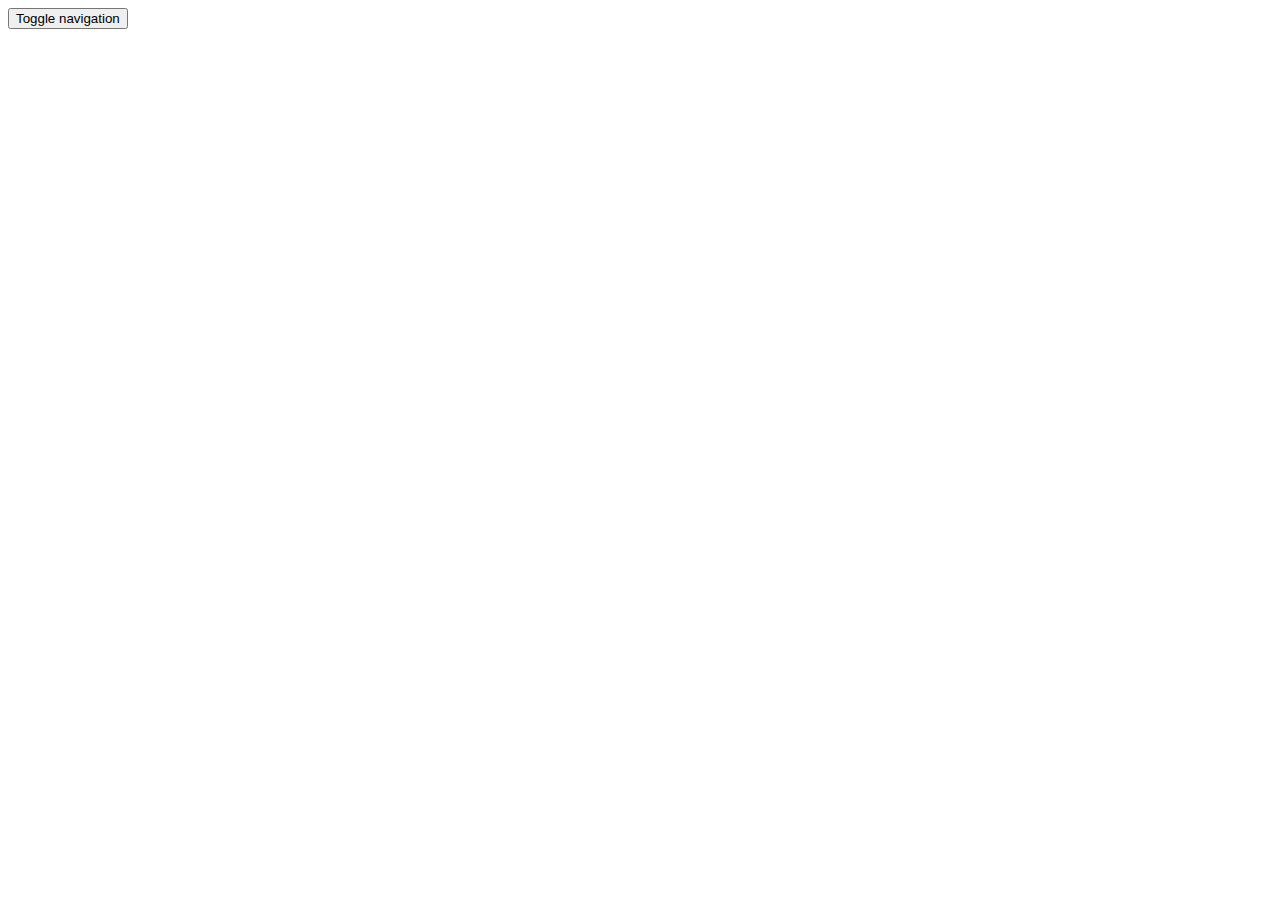
==== index.html @ d064c9ff "added navbar" ====
<!doctype html>
<head>
    <meta charset="utf-8">
    <meta http-equiv="X-UA-Compatible" content="IE=edge">
    <meta name="viewport" content="width=device-width, initial-scale=1">
    <title>Home</title>
    <!-- Bootstrap -->
    <link href="css/bootstrap.min.css" rel="stylesheet">

    <!-- HTML5 Shim and Respond.js IE8 support of HTML5 elements and media queries -->
    <!-- WARNING: Respond.js doesn't work if you view the page via file:// -->
    <!--[if lt IE 9]>
      <script src="https://oss.maxcdn.com/libs/html5shiv/3.7.0/html5shiv.js"></script>
      <script src="https://oss.maxcdn.com/libs/respond.js/1.4.2/respond.min.js"></script>
    <![endif]-->
  </head>
  <body>
<nav>
<div class="navbar navbar-inverse navbar-fixed-top" role="navigation">
	<div class="container">
		<div class="navbar-header">
			<button type="button" class="navbar-toggle" data-toggle="collapse" data-target=".navbar-collapse">
				<span class="sr-only">Toggle navigation</span>
			</button>
		</div>
	</div>
</div>
</ul>
</nav>



    <!-- jQuery (necessary for Bootstrap's JavaScript plugins) -->
    <script src="https://ajax.googleapis.com/ajax/libs/jquery/1.11.0/jquery.min.js"></script>
    <!-- Include all compiled plugins (below), or include individual files as needed -->
    <script src="js/bootstrap.min.js"></script>
  </body>
</html>
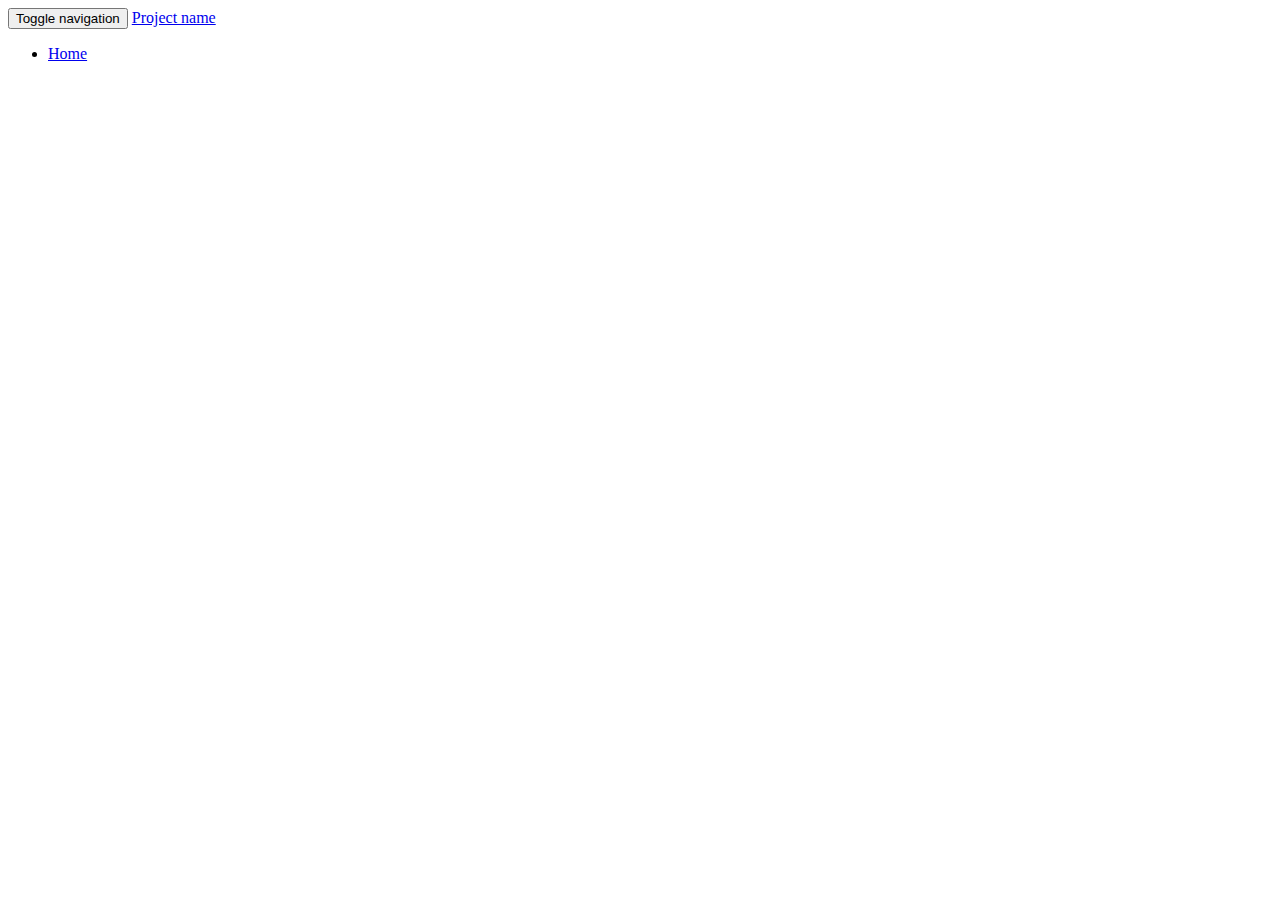
==== commit c01c1b82: "nav bar with buttons" ====
--- a/index.html
+++ b/index.html
@@ -15,19 +15,26 @@
     <![endif]-->
   </head>
   <body>
-<nav>
-<div class="navbar navbar-inverse navbar-fixed-top" role="navigation">
-	<div class="container">
-		<div class="navbar-header">
-			<button type="button" class="navbar-toggle" data-toggle="collapse" data-target=".navbar-collapse">
-				<span class="sr-only">Toggle navigation</span>
-			</button>
-		</div>
-	</div>
-</div>
-</ul>
-</nav>
-
+   <div class="navbar navbar-inverse navbar-fixed-top" role="navigation">
+      <div class="container">
+        <div class="navbar-header">
+          <button type="button" class="navbar-toggle" data-toggle="collapse" data-target=".navbar-collapse">
+            <span class="sr-only">Toggle navigation</span>
+            <span class="icon-bar"></span>
+            <span class="icon-bar"></span>
+            <span class="icon-bar"></span>
+          </button>
+          <a class="navbar-brand" href="#">Project name</a>
+        </div>
+        <div class="collapse navbar-collapse">
+          <ul class="nav navbar-nav">
+            <li class="active"><a href="#">Home</a></li>
+            <!--<li><a href="#about">About</a></li>
+            <li><a href="#contact">Contact</a></li>-->
+          </ul>
+        </div><!--/.nav-collapse -->
+      </div>
+    </div>
 
 
     <!-- jQuery (necessary for Bootstrap's JavaScript plugins) -->
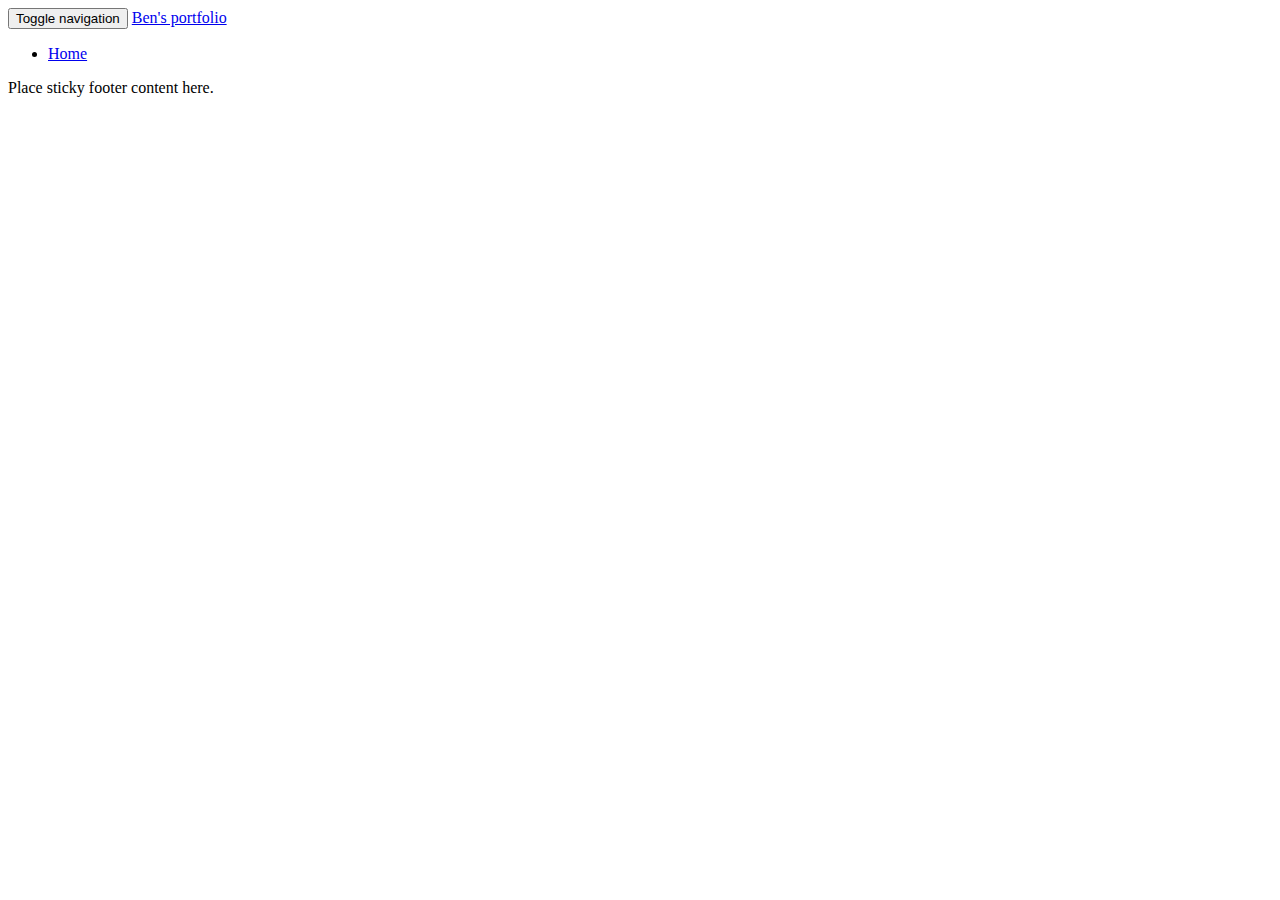
==== commit 43cf34f2: "added footer" ====
--- a/index.html
+++ b/index.html
@@ -24,7 +24,7 @@
             <span class="icon-bar"></span>
             <span class="icon-bar"></span>
           </button>
-          <a class="navbar-brand" href="#">Project name</a>
+          <a class="navbar-brand" href="#">Ben's portfolio</a>
         </div>
         <div class="collapse navbar-collapse">
           <ul class="nav navbar-nav">
@@ -35,7 +35,10 @@
         </div><!--/.nav-collapse -->
       </div>
     </div>
-
+    <div id="footer">
+      <div class="container">
+        <p class="text-muted">Place sticky footer content here.</p>
+      </div>
 
     <!-- jQuery (necessary for Bootstrap's JavaScript plugins) -->
     <script src="https://ajax.googleapis.com/ajax/libs/jquery/1.11.0/jquery.min.js"></script>
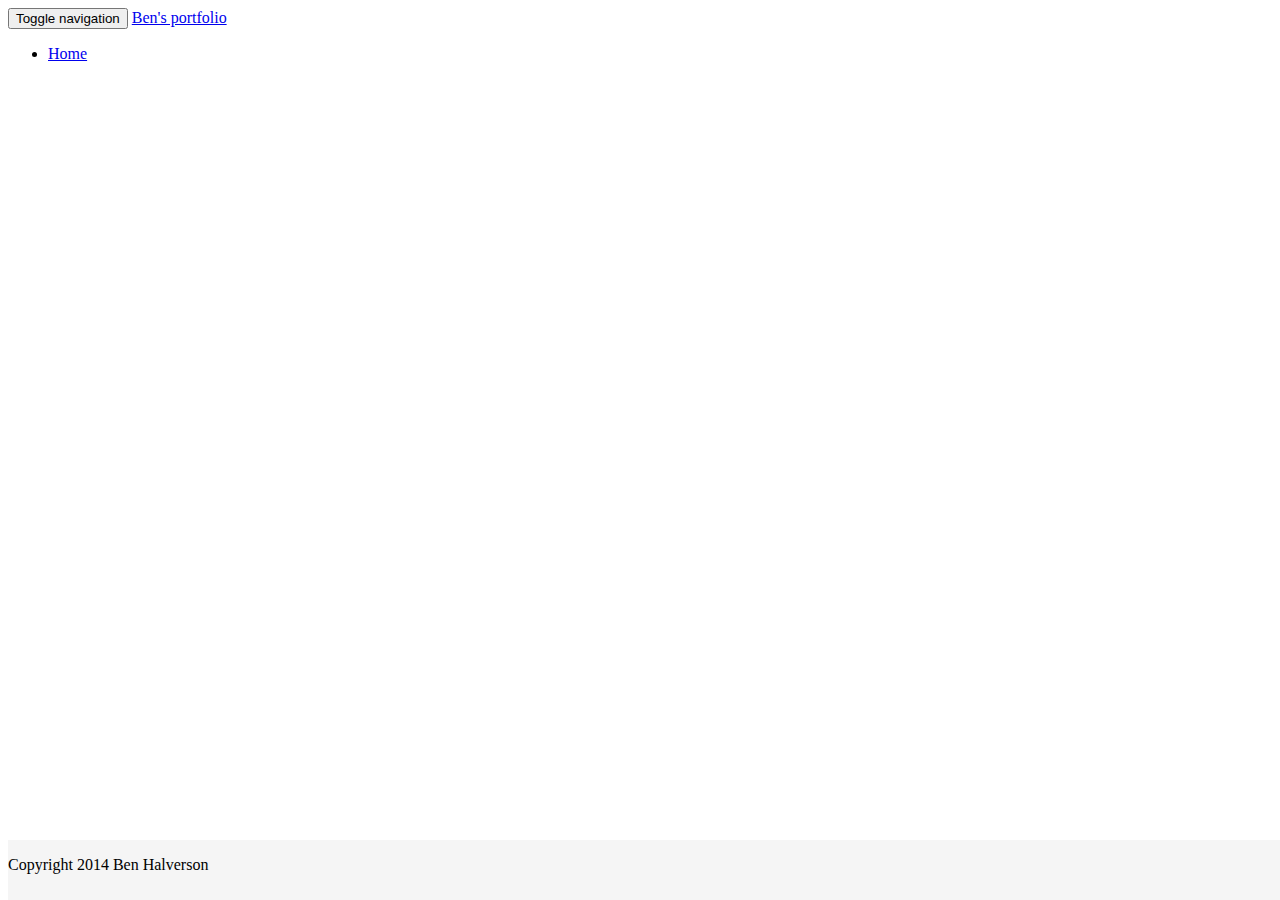
==== commit 5f7828b4: "added main.css" ====
--- a/index.html
+++ b/index.html
@@ -6,6 +6,7 @@
     <title>Home</title>
     <!-- Bootstrap -->
     <link href="css/bootstrap.min.css" rel="stylesheet">
+    <link href="css/main.css" rel="stylesheet">
 
     <!-- HTML5 Shim and Respond.js IE8 support of HTML5 elements and media queries -->
     <!-- WARNING: Respond.js doesn't work if you view the page via file:// -->
@@ -36,8 +37,8 @@
       </div>
     </div>
     <div id="footer">
-      <div class="container">
-        <p class="text-muted">Place sticky footer content here.</p>
+
+        <p class="text-muted">Copyright 2014 Ben Halverson</p>
       </div>
 
     <!-- jQuery (necessary for Bootstrap's JavaScript plugins) -->
--- a/css/main.css
+++ b/css/main.css
@@ -0,0 +1,18 @@
+/* Sticky footer styles */
+html {
+	position: relative;
+	min-height: 100%;
+}
+body {
+	/* Margin bottom by footer height */
+	margin-bottom: 60px;
+}
+
+#footer {
+	position: absolute;
+	bottom: 0;
+	width: 100%;
+	/* set the fixed height of the footer here */
+	height: 60px;
+	background-color: #f5f5f5;
+}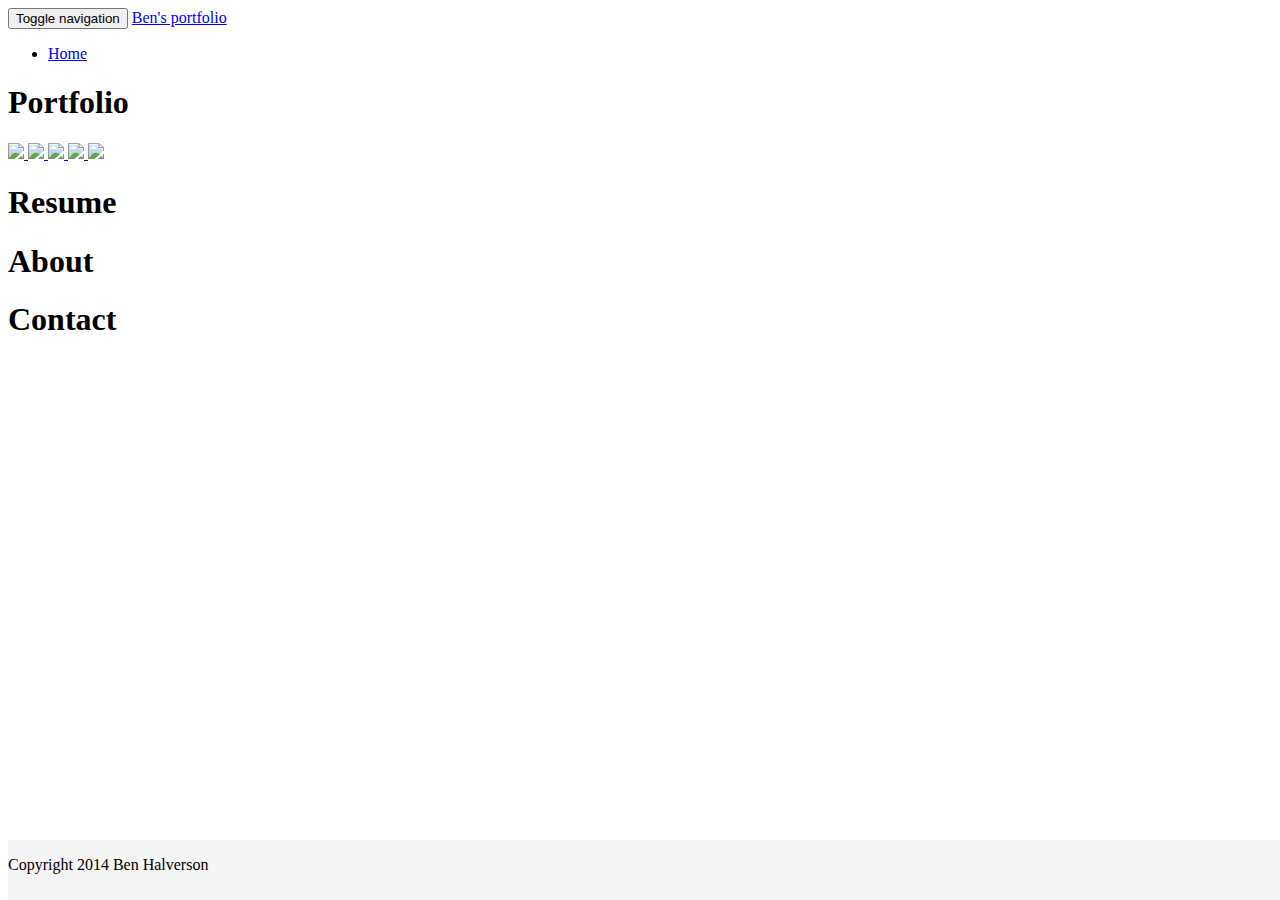
==== commit b0d35d74: "Added place holder images" ====
--- a/index.html
+++ b/index.html
@@ -36,6 +36,82 @@
         </div><!--/.nav-collapse -->
       </div>
     </div>
+    <section>
+    	<h1>Portfolio</h1>
+        <div class="example">
+            
+    <a href="http://placehold.it/1600x900/283442/ffffff&text=1"
+       title="iOS pneumatic calculator."
+       class="js-showcase"
+       data-showcase="Titon">
+        <img src="http://placehold.it/200x150/283442/ffffff&text=1">
+    </a>
+
+
+    <a href="http://placehold.it/800x600/293f54/ffffff&text=2"
+       title="BayArea Films website"
+       class="js-showcase"
+       data-showcase="Titon">
+        <img src="http://placehold.it/200x150/344a5f/ffffff&text=2">
+    </a>
+
+
+    <a href="http://placehold.it/900x1600/344a5f/ffffff&text=3"
+       title="RoR shopping cart app"
+       class="js-showcase"
+       data-showcase="Titon">
+        <img src="http://placehold.it/200x150/42586e/ffffff&text=3">
+    </a>
+
+
+    <a href="http://placehold.it/1389x1475/344a5f/ffffff&text=4"
+       title="Simple Reddit app"
+       class="js-showcase"
+       data-showcase="Titon">
+        <img src="http://placehold.it/200x150/344a5f/ffffff&text=4">
+    </a>
+
+
+    <a href="http://placehold.it/658x424/283442/ffffff&text=5"
+       title="Interview Scheduling app"
+       class="js-showcase"
+       data-showcase="Titon">
+        <img src="http://placehold.it/200x150/293f54/ffffff&text=5">
+    </a>
+<script>
+            $(function() {
+            $('.js-showcase').showcase({
+                className: '',
+                blackout: true,
+                gutter: 50,
+                stopScroll: true            });
+        });
+    </script>        </div>
+    </div>
+
+    <script>
+                    function resize() {
+                $('#res-width').html($(window).width());
+                $('#res-height').html($(window).height());
+            }
+
+            $(document).ready(resize);
+            $(window).on('resize', resize);
+            </script>
+
+
+    </section>
+    <section>
+    	<h1>Resume</h1>
+
+    </section>
+<section>
+	<h1>About</h1>
+</section>
+<section>
+	<h1>Contact</h1>
+</section>
+
     <div id="footer">
 
         <p class="text-muted">Copyright 2014 Ben Halverson</p>
